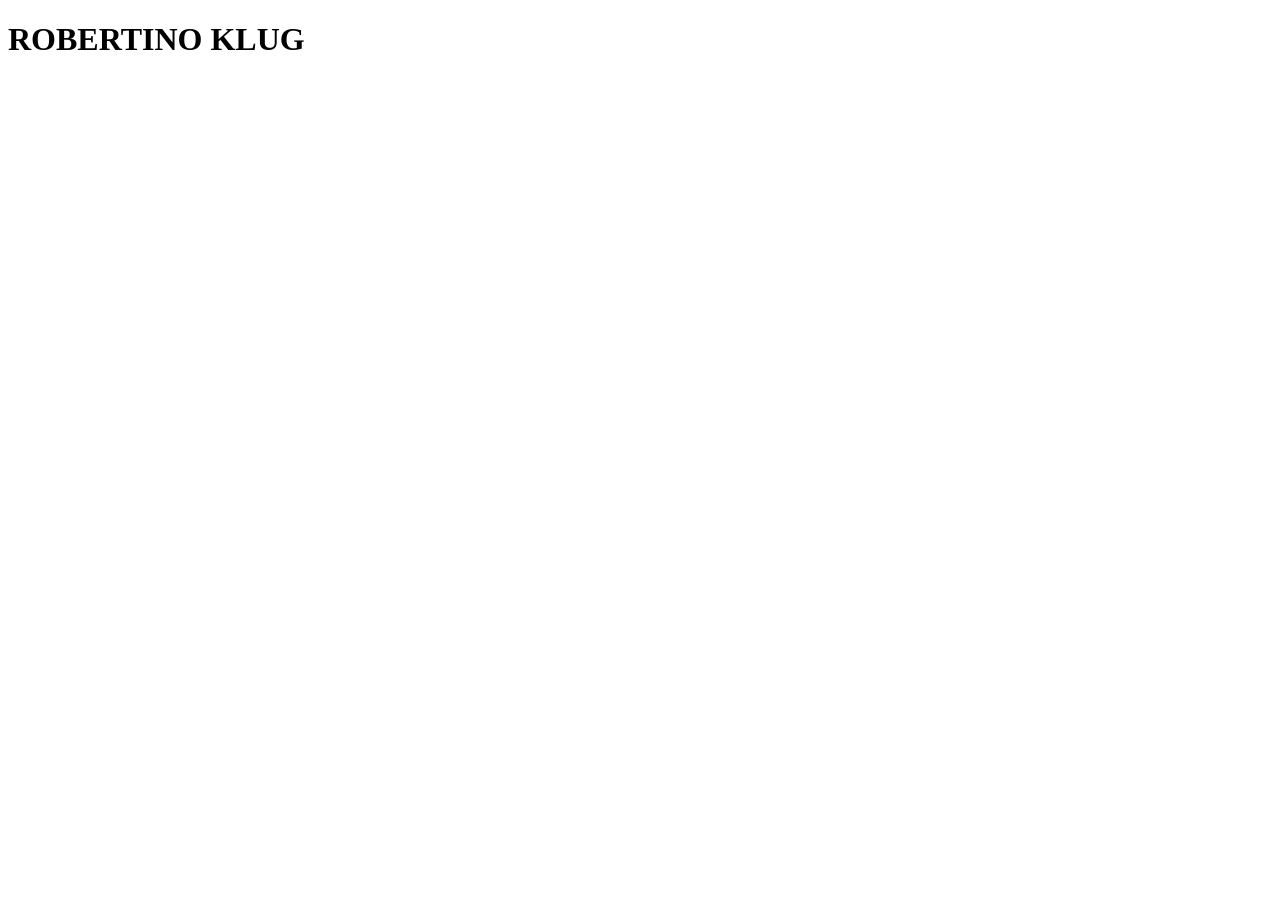
==== index.html @ eeb43a1b "Actualización" ====
<!DOCTYPE html>
<html lang="es">
<head>
    <meta charset="UTF-8">
    <meta name="viewport" content="width=device-width, initial-scale=1.0">
    
</head>
<body>
    <!-- klug-3903-68 -->
    <h1>ROBERTINO KLUG</h1>
</body>
</html>
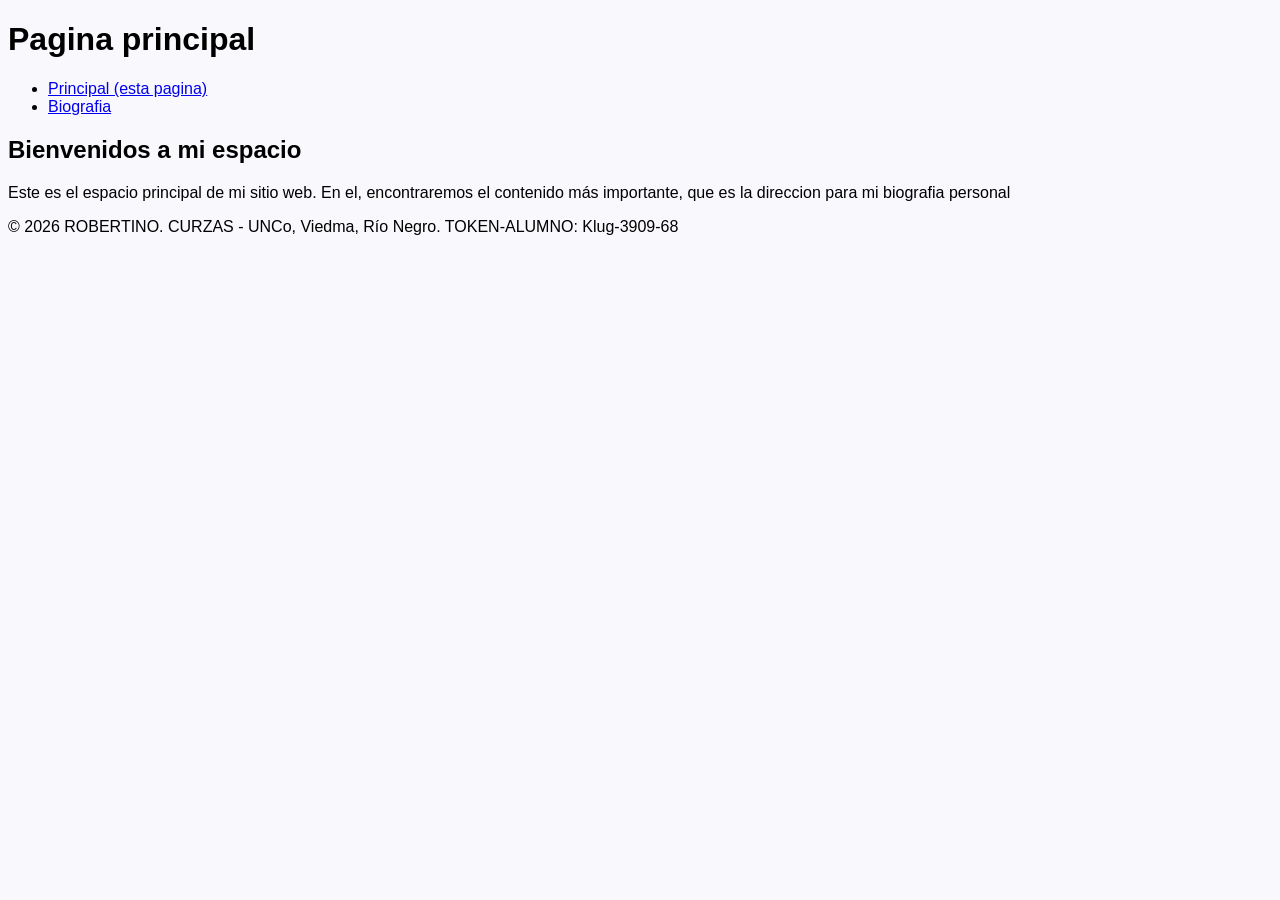
==== commit 8a2eeb77: "TP2: Estructuras HTML y vinculacion de estilos" ====
--- a/index.html
+++ b/index.html
@@ -3,10 +3,30 @@
 <head>
     <meta charset="UTF-8">
     <meta name="viewport" content="width=device-width, initial-scale=1.0">
-    
+    <title>Pagina principal Robertino LAB 02</title>
+    <link rel="stylesheet" href="styles.css">
 </head>
-<body>
-    <!-- klug-3903-68 -->
-    <h1>ROBERTINO KLUG</h1>
+<body class="body">
+    <!-- TOKEN-ALUMNO: Klug-3909-68 -->
+    <header>
+        <h1>Pagina principal</h1>
+        <nav>
+            <ul>
+                <li><a href="index.html">Principal (esta pagina)</a></li>
+                <li><a href="acercade.html">Biografia</a></li>
+                
+            </ul>
+        </nav>
+        <main>
+            <section>
+            <h2>Bienvenidos a mi espacio</h2>
+            <p>Este es el espacio principal de mi sitio web. En el, encontraremos el contenido más importante, que es la direccion para mi biografia personal</p>
+            </section>
+        </main>
+        
+    <footer>
+        <p>&copy; 2026 ROBERTINO. CURZAS - UNCo, Viedma, Río Negro. TOKEN-ALUMNO: Klug-3909-68  </p>
+    </footer>
+
 </body>
-</html>
+</html>
--- a/styles.css
+++ b/styles.css
@@ -0,0 +1,4 @@
+.body {
+    font-family: sans-serif;
+    background-color: #f8f8fd;
+}
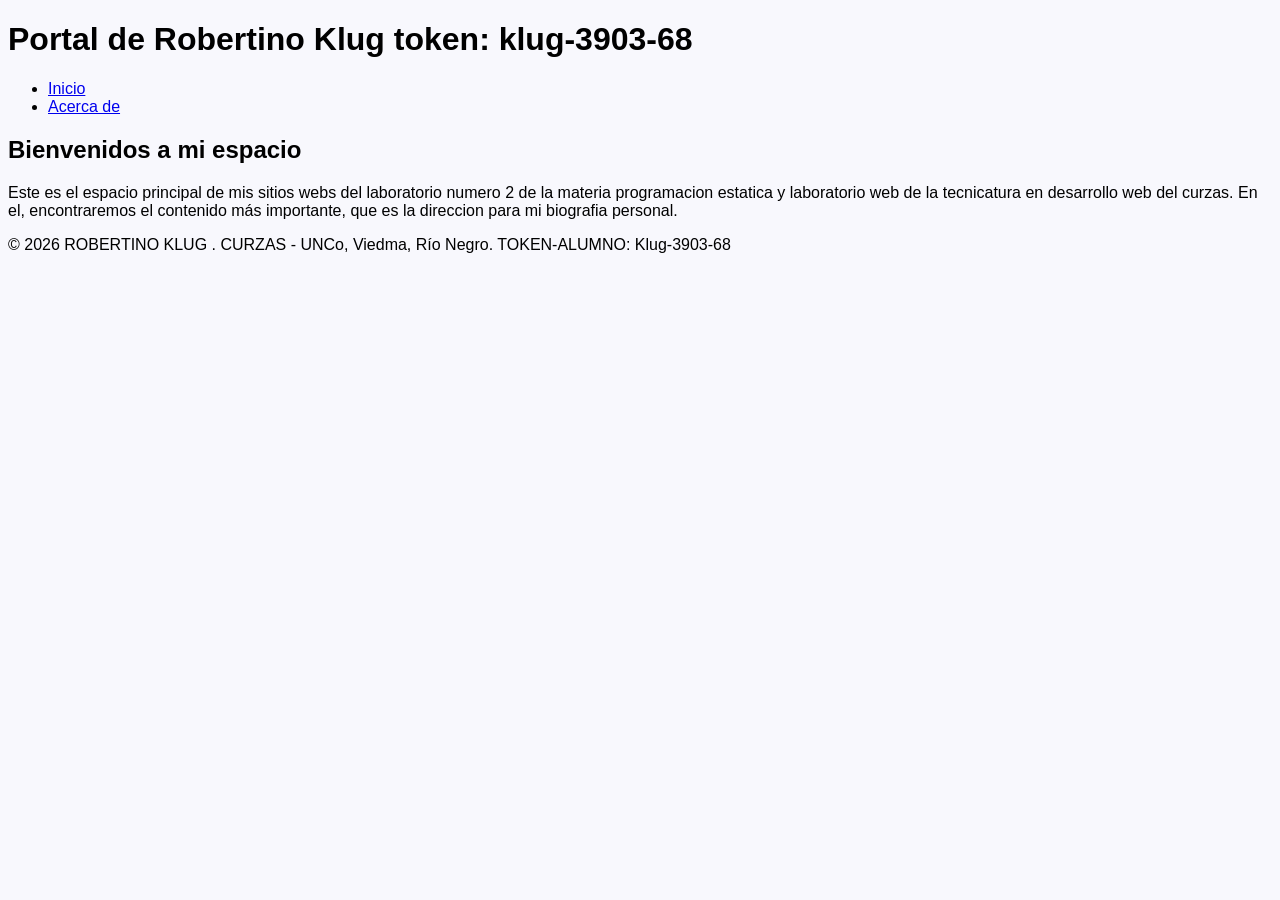
==== commit 61dbb426: "correcciones lab2" ====
--- a/index.html
+++ b/index.html
@@ -7,25 +7,26 @@
     <link rel="stylesheet" href="styles.css">
 </head>
 <body class="body">
-    <!-- TOKEN-ALUMNO: Klug-3909-68 -->
+    <!-- TOKEN-ALUMNO: Klug-3903-68 -->
     <header>
-        <h1>Pagina principal</h1>
+        <h1>Portal de Robertino Klug token: klug-3903-68</h1>
+    </header>
         <nav>
             <ul>
-                <li><a href="index.html">Principal (esta pagina)</a></li>
-                <li><a href="acercade.html">Biografia</a></li>
+                <li><a href="index.html">Inicio</a></li>
+                <li><a href="acercade.html">Acerca de </a></li>     
                 
             </ul>
         </nav>
         <main>
             <section>
             <h2>Bienvenidos a mi espacio</h2>
-            <p>Este es el espacio principal de mi sitio web. En el, encontraremos el contenido más importante, que es la direccion para mi biografia personal</p>
+            <p>Este es el espacio principal de mis sitios webs del laboratorio numero 2 de la materia programacion estatica y laboratorio web de la tecnicatura en desarrollo web del curzas. En el, encontraremos el contenido más importante, que es la direccion para mi biografia personal. </p>
             </section>
         </main>
         
     <footer>
-        <p>&copy; 2026 ROBERTINO. CURZAS - UNCo, Viedma, Río Negro. TOKEN-ALUMNO: Klug-3909-68  </p>
+        <p>&copy; 2026 ROBERTINO KLUG . CURZAS - UNCo, Viedma, Río Negro. TOKEN-ALUMNO: Klug-3903-68  </p>
     </footer>
 
 </body>
--- a/styles.css
+++ b/styles.css
@@ -1,4 +1,4 @@
-.body {
+body {
     font-family: sans-serif;
     background-color: #f8f8fd;
 }
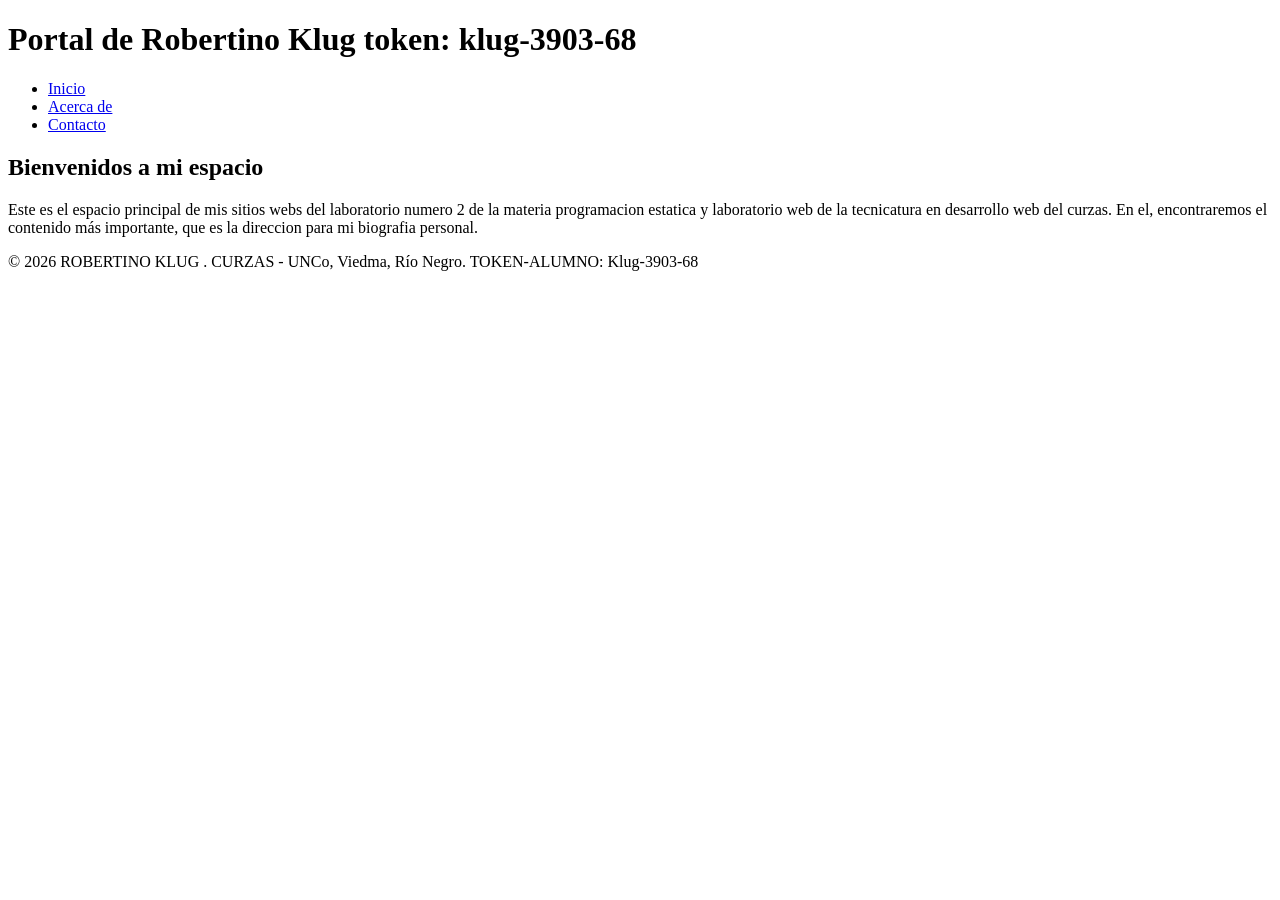
==== commit 44db6044: "actualizo navegacion" ====
--- a/index.html
+++ b/index.html
@@ -14,7 +14,8 @@
         <nav>
             <ul>
                 <li><a href="index.html">Inicio</a></li>
-                <li><a href="acercade.html">Acerca de </a></li>     
+                <li><a href="acercade.html">Acerca de </a></li> 
+                <li><a href="Contacto.html"> Contacto</a></li>    
                 
             </ul>
         </nav>
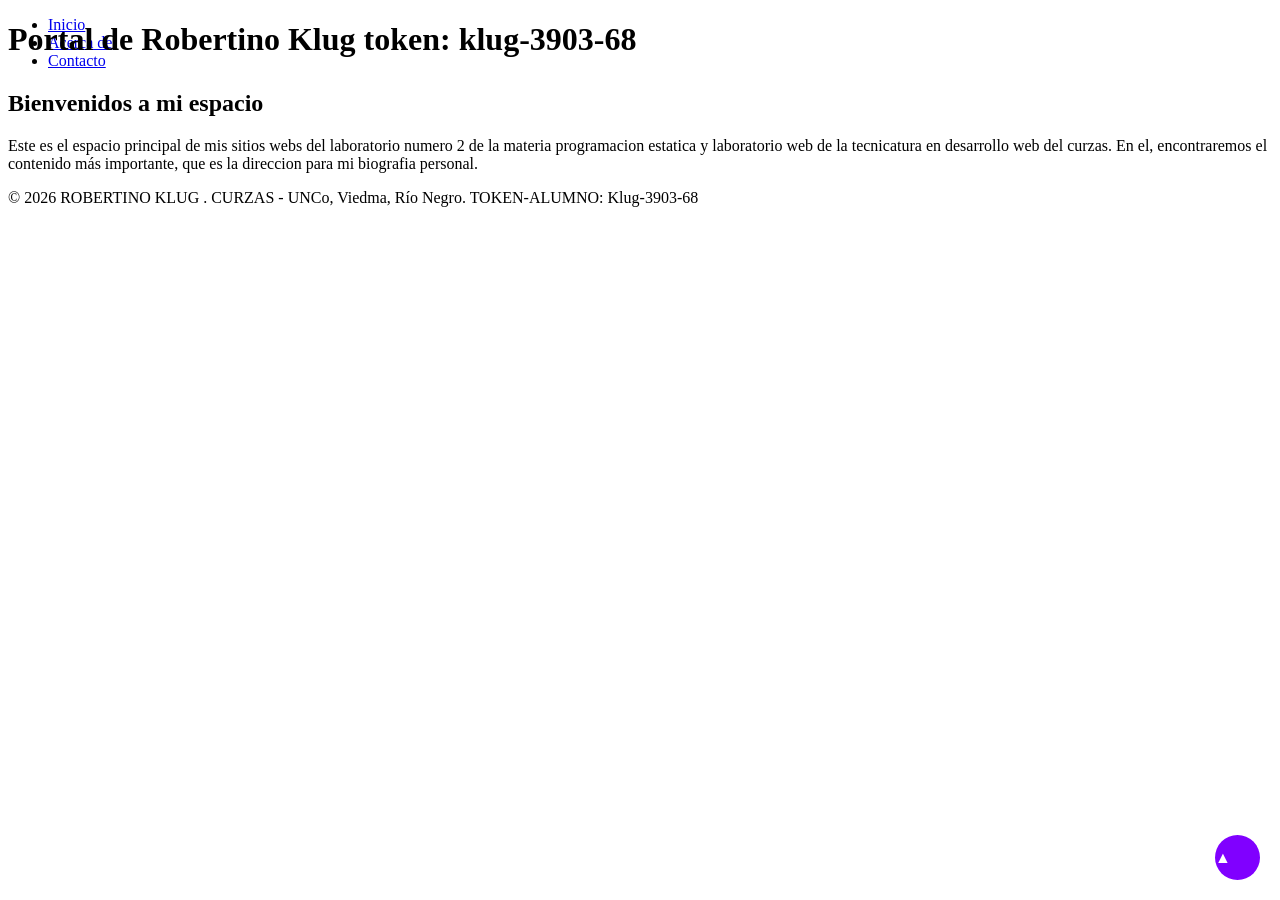
==== commit 651120bc: "tareas 1 y 2 hechas" ====
--- a/index.html
+++ b/index.html
@@ -7,10 +7,11 @@
     <link rel="stylesheet" href="styles.css">
 </head>
 <body class="body">
+    <div id="top"></div>
     <!-- TOKEN-ALUMNO: Klug-3903-68 -->
-    <header>
+    <header class="header">
         <h1>Portal de Robertino Klug token: klug-3903-68</h1>
-    </header>
+    </header >
         <nav>
             <ul>
                 <li><a href="index.html">Inicio</a></li>
@@ -29,6 +30,6 @@
     <footer>
         <p>&copy; 2026 ROBERTINO KLUG . CURZAS - UNCo, Viedma, Río Negro. TOKEN-ALUMNO: Klug-3903-68  </p>
     </footer>
-
+<a href="#top" class="botonInicio">▲</a>
 </body>
 </html>
--- a/styles.css
+++ b/styles.css
@@ -0,0 +1,69 @@
+@import url('https://fonts.googleapis.com/css2?family=Outfit:wght@100..900&display=swap');
+<!-- Codigo HSl del violeta: hsl(270, 100%, 50%) Token identificador: klug-3903-68 -->
+
+.body {
+    font-family: "Outfit" , sans-serif;
+    background-color: #f8f8fd;
+
+}
+.tablaGeneral{
+width:100%;
+border-collapse: collapse;
+
+}
+
+.tablaGeneral th {
+
+color: hsl(270, 100%, 50%);
+}
+
+.tablaGeneral td{
+     
+    padding: 8px;
+    
+}
+.tablaGeneral table, th, td{
+    border: 1px solid black;
+}
+
+.tablaGeneral tr:nth-child(even) {
+    background-color: hsl(270, 30%, 90%);
+}
+
+.campoFormulario{
+    padding: 8px;
+    border: 1px solid black;
+    border-radius: 8px;
+}
+
+.campoFormulario:focus {
+    outline: none;
+    border-color: hsl(270, 100%, 50%);
+}       
+
+.header {
+    position: fixed; top: 0; width: 100%; z-index: 1000;
+}
+.main{
+    padding-top: 15px; 
+}
+.H2{
+    position: sticky; top: 0; background-color: hsl(270, 100%, 50%); z-index: 10;
+}
+.cajaBio{
+    max-height: 300px; overflow-y: auto;
+}
+.botonInicio {
+    position: fixed;
+    bottom: 20px;
+    right: 20px;
+    z-index: 999;
+    width: 45px;
+    height: 45px;
+    border-radius: 50%;
+    background-color: hsl(270, 100%, 50%);
+    color: white;
+    text-decoration: none;
+    display: flex;
+    align-items: center;
+}
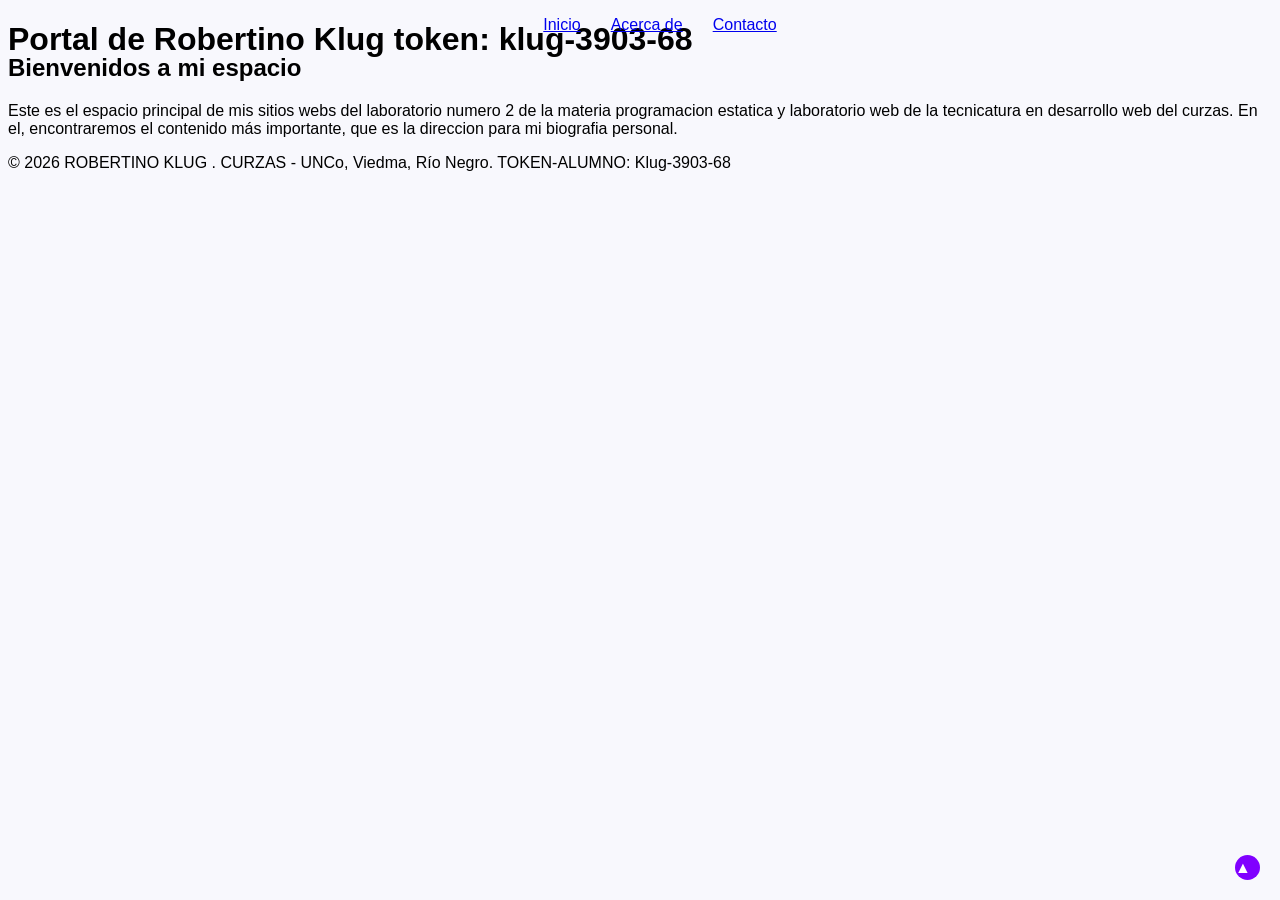
==== commit 981f014d: "reflexion y lab4 terminados" ====
--- a/index.html
+++ b/index.html
@@ -13,7 +13,7 @@
         <h1>Portal de Robertino Klug token: klug-3903-68</h1>
     </header >
         <nav>
-            <ul>
+            <ul class="claseUL">
                 <li><a href="index.html">Inicio</a></li>
                 <li><a href="acercade.html">Acerca de </a></li> 
                 <li><a href="Contacto.html"> Contacto</a></li>    
--- a/styles.css
+++ b/styles.css
@@ -1,10 +1,9 @@
 @import url('https://fonts.googleapis.com/css2?family=Outfit:wght@100..900&display=swap');
-<!-- Codigo HSl del violeta: hsl(270, 100%, 50%) Token identificador: klug-3903-68 -->
+/* Codigo HSl del violeta: hsl(270, 100%, 50%) Token identificador: klug-3903-68 */
 
 .body {
     font-family: "Outfit" , sans-serif;
     background-color: #f8f8fd;
-
 }
 .tablaGeneral{
 width:100%;
@@ -43,6 +42,9 @@
 
 .header {
     position: fixed; top: 0; width: 100%; z-index: 1000;
+    display: flex;
+    align-items: center;
+    justify-content: space-between;
 }
 .main{
     padding-top: 15px; 
@@ -58,12 +60,49 @@
     bottom: 20px;
     right: 20px;
     z-index: 999;
-    width: 45px;
-    height: 45px;
+    width: 25px;
+    height: 25px;
     border-radius: 50%;
     background-color: hsl(270, 100%, 50%);
     color: white;
     text-decoration: none;
     display: flex;
     align-items: center;
+}
+
+
+.logo{
+transition: transform 1s ease-in-out;
+width: 150px;
+    
+}
+
+.logo:hover{
+    transform: rotateY(360deg);
+}
+
+.claseUL{
+    display: flex;
+    justify-content: center;
+    gap: 30px;
+    list-style: none;
+}
+
+@media (max-width: 768px) {
+
+    nav ul {
+        flex-direction: column;
+        align-items: center;
+        gap: 10px;
+    }
+
+}
+
+.tabla_contenedor {
+    overflow-x: auto;
+}
+
+nav {
+    position: relative;
+    z-index: 9999;
 }
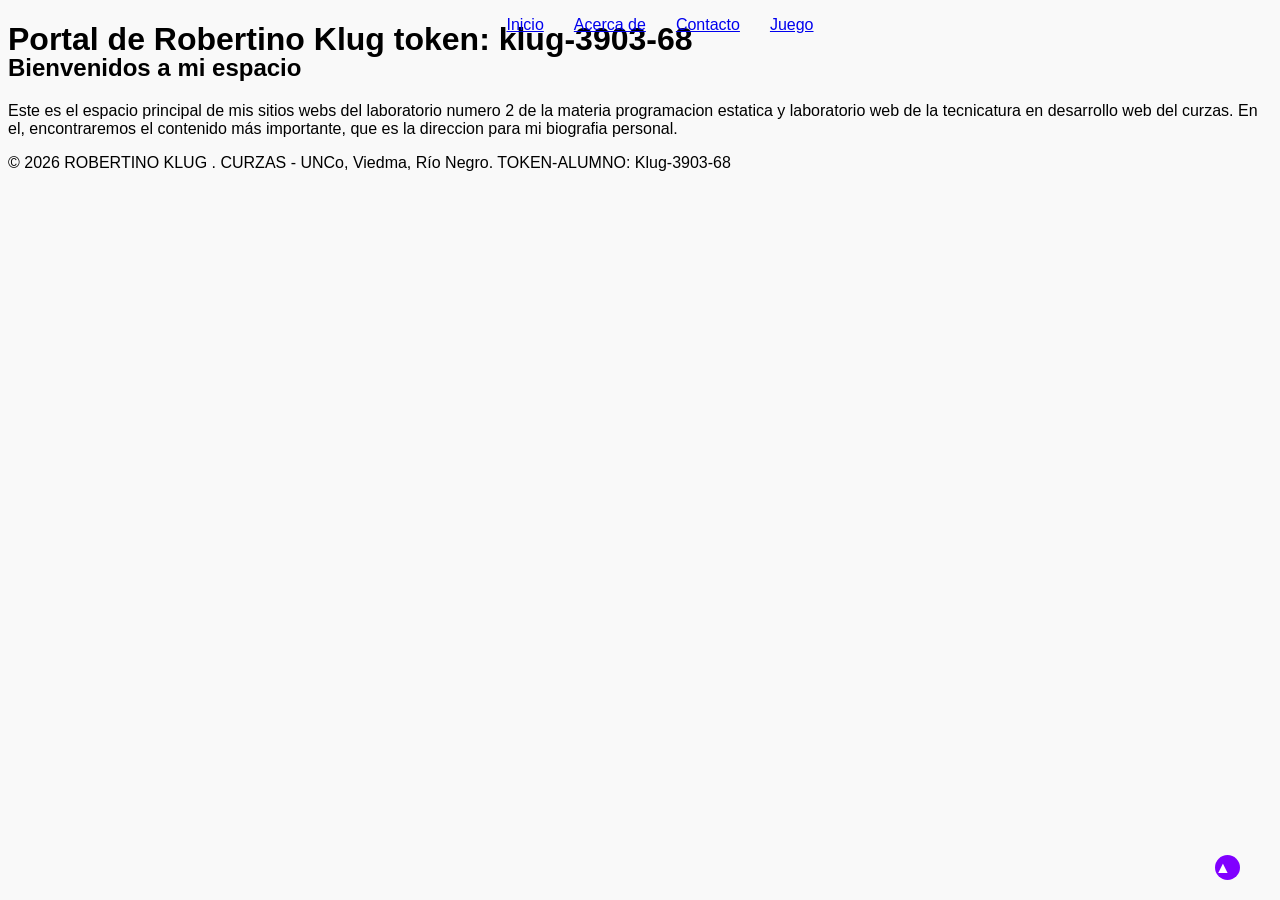
==== commit 36aed37d: "TP6: Implementacion de juego interactivo en Javascript con LocalStorage" ====
--- a/index.html
+++ b/index.html
@@ -16,7 +16,8 @@
             <ul class="claseUL">
                 <li><a href="index.html">Inicio</a></li>
                 <li><a href="acercade.html">Acerca de </a></li> 
-                <li><a href="Contacto.html"> Contacto</a></li>    
+                <li><a href="Contacto.html"> Contacto</a></li>
+                <li><a href="juego.html"> Juego</a></li>      
                 
             </ul>
         </nav>
--- a/styles.css
+++ b/styles.css
@@ -3,7 +3,7 @@
 
 .body {
     font-family: "Outfit" , sans-serif;
-    background-color: #f8f8fd;
+    background-color: #f9f9f9;
 }
 .tablaGeneral{
 width:100%;
@@ -58,11 +58,11 @@
 .botonInicio {
     position: fixed;
     bottom: 20px;
-    right: 20px;
+    right: 40px;
     z-index: 999;
     width: 25px;
     height: 25px;
-    border-radius: 50%;
+    border-radius: 60%;
     background-color: hsl(270, 100%, 50%);
     color: white;
     text-decoration: none;
@@ -73,7 +73,7 @@
 
 .logo{
 transition: transform 1s ease-in-out;
-width: 150px;
+width: 100px;
     
 }
 
@@ -105,4 +105,12 @@
 nav {
     position: relative;
     z-index: 9999;
-}+}
+
+.cv-completo{
+display: none;
+}
+.h1_juego{
+    text-align: center;
+}
+
